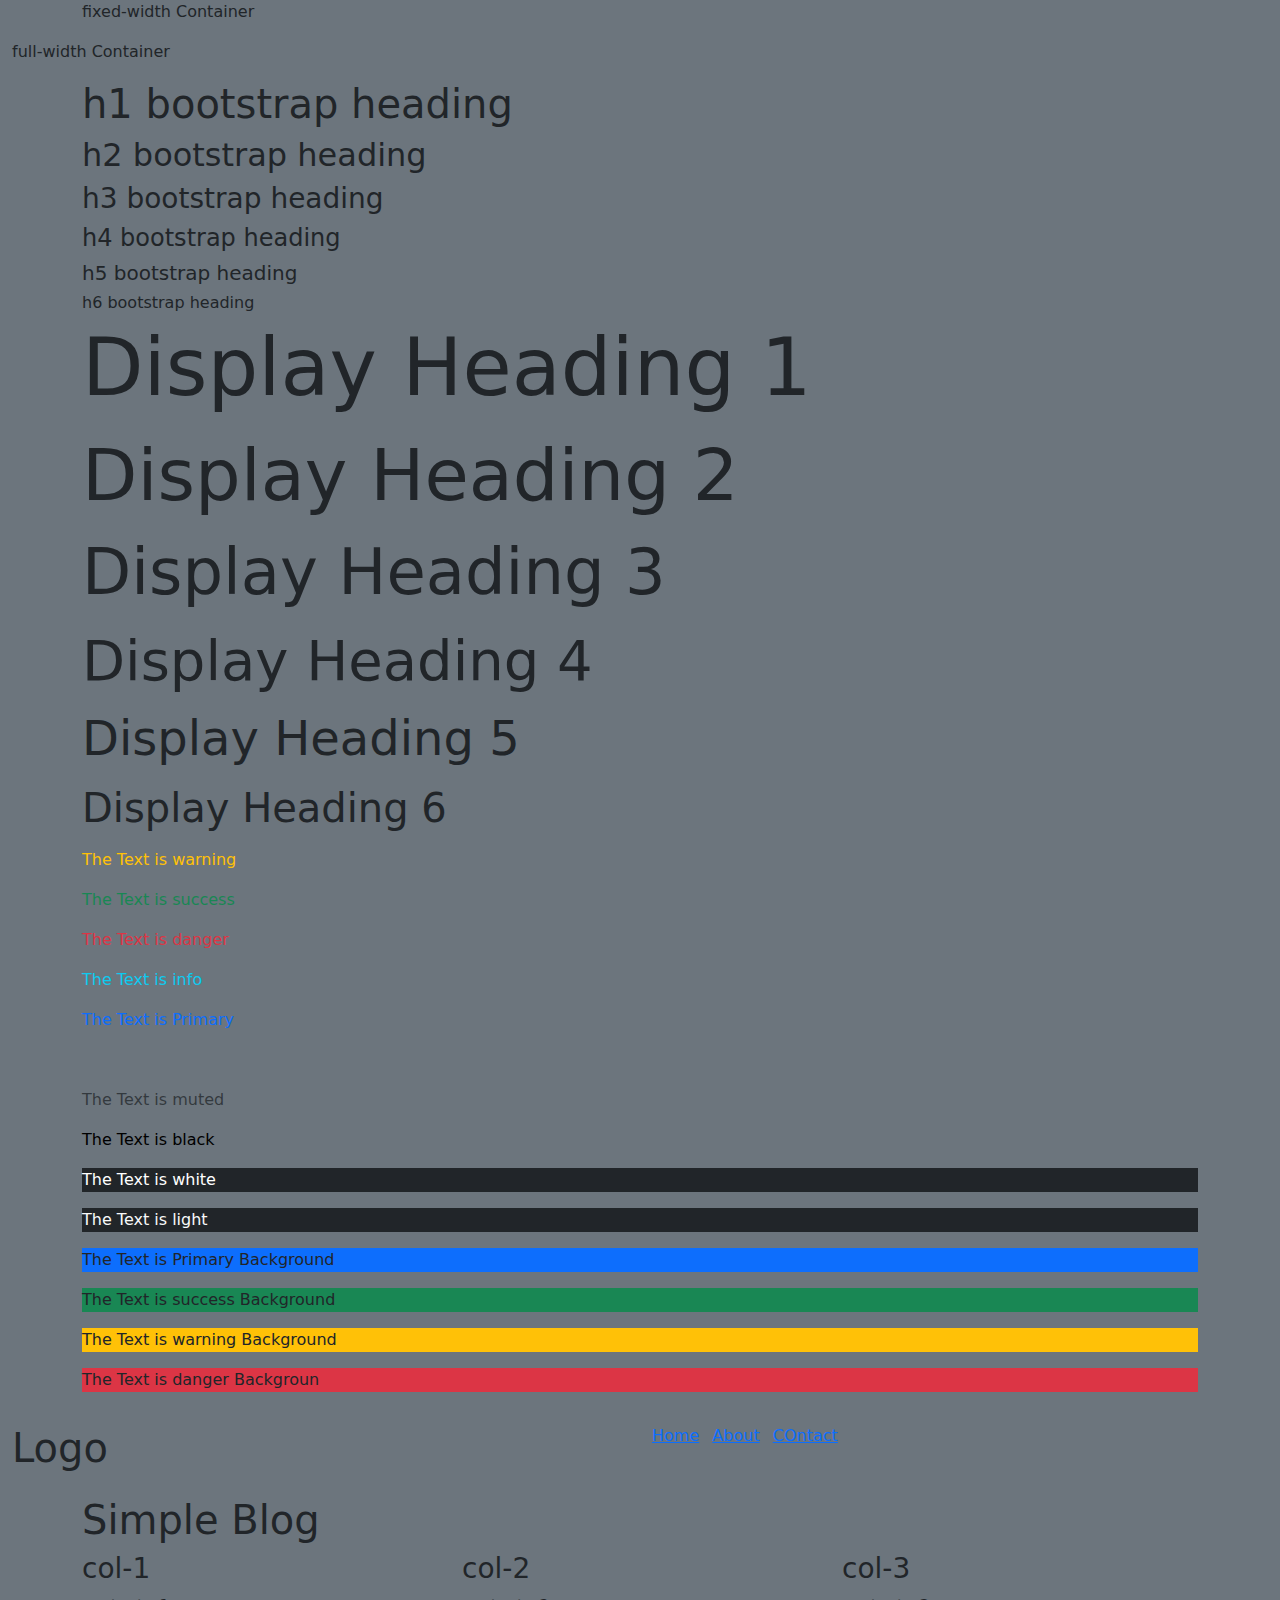
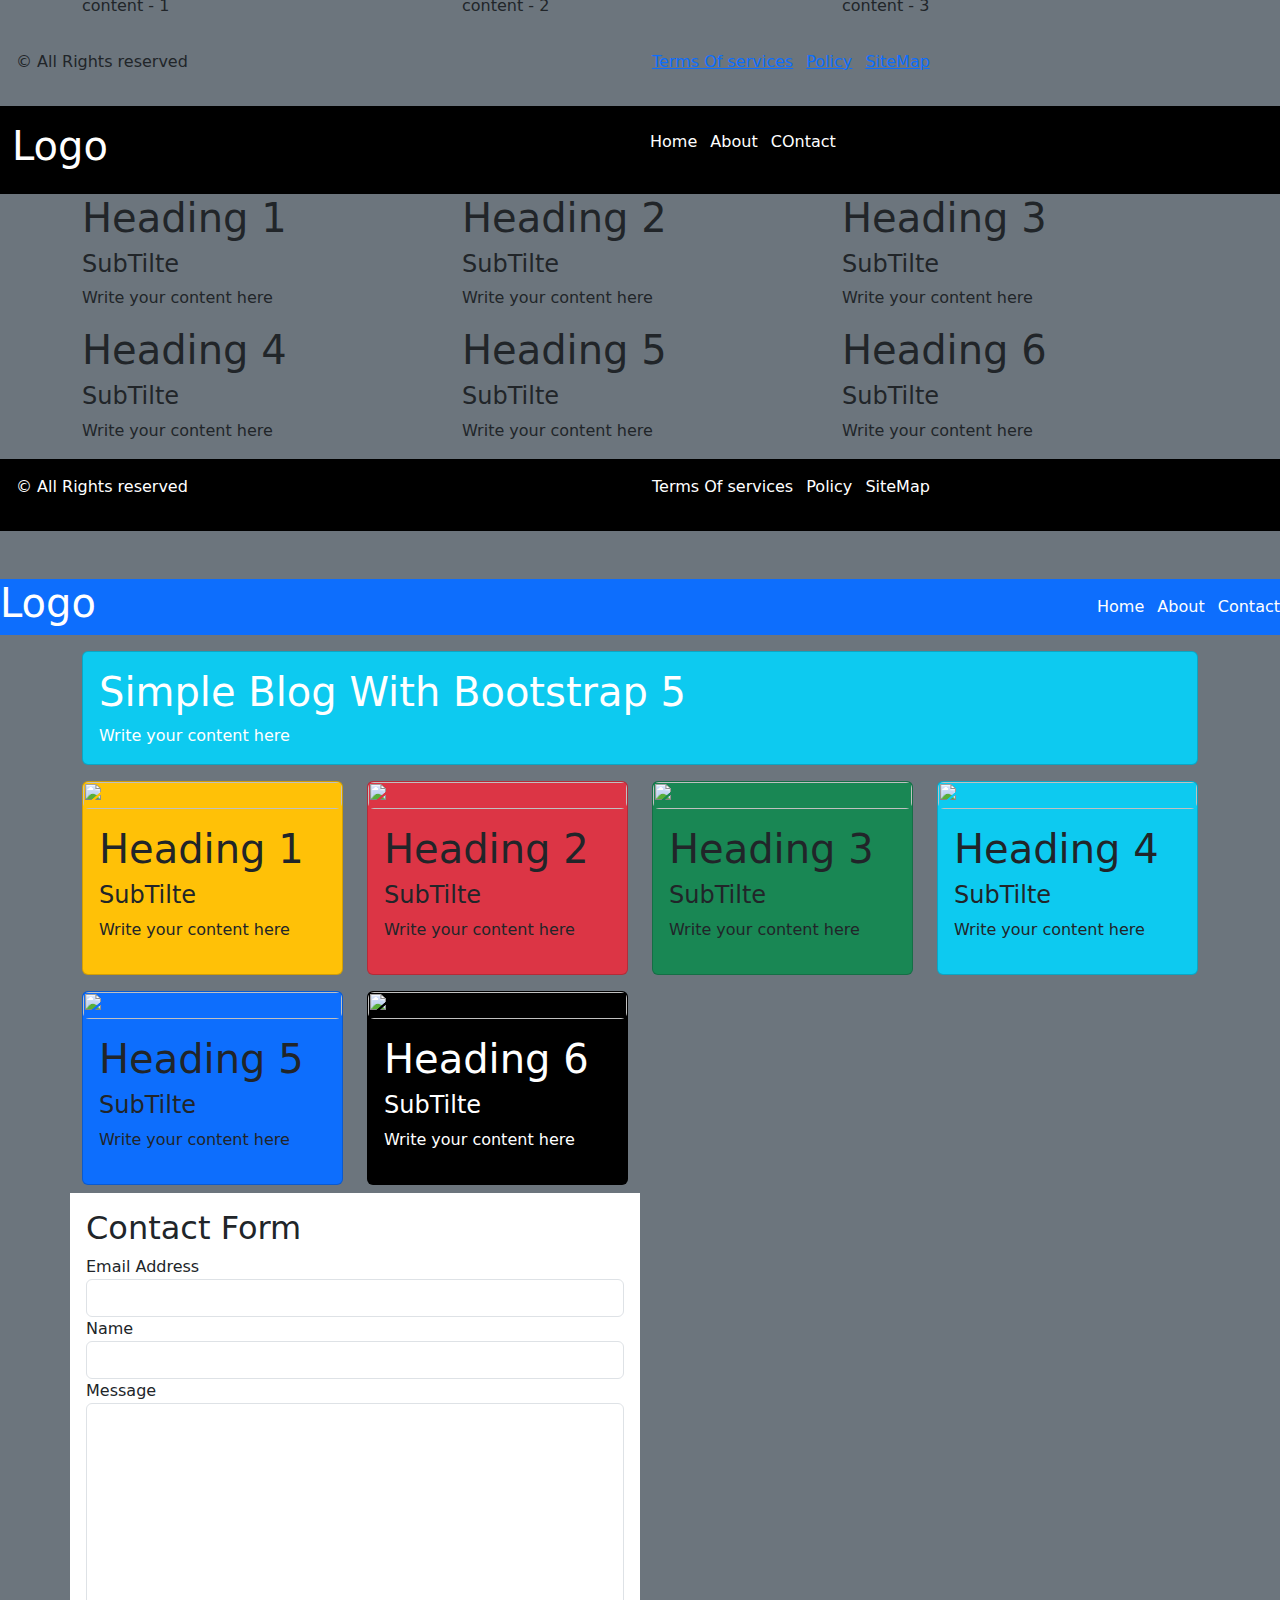
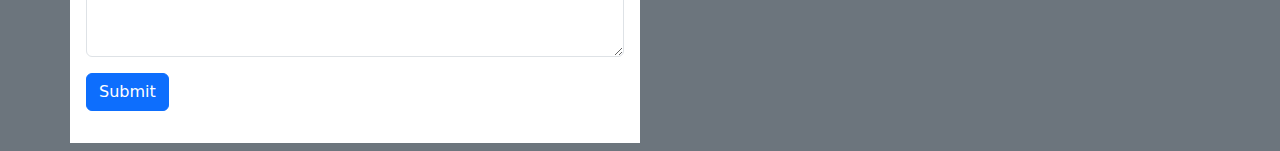
==== Basics/index.html @ 020c7c80 "initial commit" ====
<!DOCTYPE html>
<html lang="en">
  <head>
    <meta charset="UTF-8" />
    <meta name="viewport" content="width=device-width, initial-scale=1.0" />
    <title>BootStrap</title>
    <link
      href="https://cdn.jsdelivr.net/npm/bootstrap@5.3.3/dist/css/bootstrap.min.css"
      rel="stylesheet"
      integrity="sha384-QWTKZyjpPEjISv5WaRU9OFeRpok6YctnYmDr5pNlyT2bRjXh0JMhjY6hW+ALEwIH"
      crossorigin="anonymous"
    />
  </head>
  <body class="bg-secondary">
    <!-- ------------------------------------------------------------------------- -->
    <!-- CONTAINER -->
    <div class="container">
      <p>fixed-width Container</p>
    </div>
    <div class="container-fluid">
      <p>full-width Container</p>
    </div>

    <!-- ------------------------------------------------------------------------- -->
    <!-- TYPOGRAPHY -->
    <div class="container">
      <!-- Heading -->
      <p class="h1">h1 bootstrap heading</p>
      <p class="h2">h2 bootstrap heading</p>
      <p class="h3">h3 bootstrap heading</p>
      <p class="h4">h4 bootstrap heading</p>
      <p class="h5">h5 bootstrap heading</p>
      <p class="h6">h6 bootstrap heading</p>
      <!-- Display - same as <h> tags -->
      <!-- Reduce the font-weight -->
      <p class="display-1">Display Heading 1</p>
      <p class="display-2">Display Heading 2</p>
      <p class="display-3">Display Heading 3</p>
      <p class="display-4">Display Heading 4</p>
      <p class="display-5">Display Heading 5</p>
      <p class="display-6">Display Heading 6</p>
    </div>

    <!-- ------------------------------------------------------------------------- -->
    <!-- TEXT-COLORS -->
    <div class="container">
      <p class="text-warning">The Text is warning</p>
      <p class="text-success">The Text is success</p>
      <p class="text-danger">The Text is danger</p>
      <p class="text-info">The Text is info</p>
      <p class="text-primary">The Text is Primary</p>
      <p class="text-secondary">The Text is secondary</p>
      <p class="text-muted">The Text is muted</p>
      <p class="text-black">The Text is black</p>
      <p class="text-white bg-dark">The Text is white</p>
      <p class="text-light bg-dark">The Text is light</p>
    </div>

    <!-- ------------------------------------------------------------------------- -->
    <!-- BACKGROUND-COLOR -->
    <div class="container">
      <p class="bg-primary">The Text is Primary Background</p>
      <p class="bg-success">The Text is success Background</p>
      <p class="bg-warning">The Text is warning Background</p>
      <p class="bg-danger">The Text is danger Backgroun</p>
    </div>

    <!-- ------------------------------------------------------------------------- -->
    <!-- PADDING -->
    <!-- p-0 to p-5 [Four sides] -->
    <!-- px-0 to px-5 [x - axis Left & Right] -->
    <!-- py-0 to py-5 [y - axis Top & Bottom] -->

    <!-- p-1  - 4px -->
    <!-- p-2  - 8px -->
    <!-- p-3  - 16px -->
    <!-- p-4  - 24px -->
    <!-- p-5  - 48px -->

    <!-- To Access the particular Side -->
    <!-- ps-0 to ps-5 [left - start] -->
    <!-- pe-0 to pe-5 [right - end] -->
    <!-- pt-0 to pt-5 [top] -->
    <!-- pb-0 to pb-5 [bottom] -->
    <header class="p-3">
      <div class="row">
        <div class="col ps-2">
          <h1>Logo</h1>
        </div>
        <div class="col pe-2">
          <nav>
            <ul class="list-inline">
              <li class="list-inline-item"><a href="#">Home</a></li>
              <li class="list-inline-item"><a href="#">About</a></li>
              <li class="list-inline-item"><a href="#">COntact</a></li>
            </ul>
          </nav>
        </div>
      </div>
    </header>

    <!-- ------------------------------------------------------------------------- -->
    <!-- ROWS & COLUMNS -->
    <!-- Each row contains 12 columns -->
    <div class="container">
      <h1>Simple Blog</h1>
      <div class="row">
        <div class="col">
          <h3>col-1</h3>
          <p>content - 1</p>
        </div>
        <div class="col">
          <h3>col-2</h3>
          <p>content - 2</p>
        </div>
        <div class="col">
          <h3>col-3</h3>
          <p>content - 3</p>
        </div>
      </div>
    </div>

    <!-- ------------------------------------------------------------------------- -->
    <!-- MARGIN -->
    <!-- m-0 to m-5 [Four sides] -->
    <!-- mx-0 to mx-5 [x - axis Left & Right] -->
    <!-- my-0 to my-5 [y - axis Top & Bottom] -->

    <!-- m-1  - 4px -->
    <!-- m-2  - 8px -->
    <!-- m-3  - 16px -->
    <!-- m-4  - 24px -->
    <!-- m-5  - 48px -->

    <!-- To Access the particular Side -->
    <!-- ms-0 to ms-5 [left - start] -->
    <!-- me-0 to me-5 [right - end] -->
    <!-- mt-0 to mt-5 [top] -->
    <!-- mb-0 to mb-5 [bottom] -->
    <footer class="m-3">
      <div class="row">
        <div class="col">© All Rights reserved</div>
        <div class="col">
          <nav>
            <ul class="list-inline">
              <li class="list-inline-item"><a href="">Terms Of services</a></li>
              <li class="list-inline-item"><a href="">Policy</a></li>
              <li class="list-inline-item"><a href="">SiteMap</a></li>
            </ul>
          </nav>
        </div>
      </div>
    </footer>

    <!-- ------------------------------------------------------------------------- -->
    <!-- ADDING COLORS -->
    <!-- FIXED [HEADER] POSITION ON TOP -->
    <!-- class="fixed-top" -->
    <!-- class="sticky-top" - will be better -->
    <header class="p-3 bg-black text-white sticky-top">
      <div class="row">
        <div class="col ps-2">
          <h1>Logo</h1>
        </div>
        <div class="col mt-2">
          <nav>
            <ul class="list-inline">
              <li class="list-inline-item">
                <a class="text-white text-decoration-none" href="#">Home</a>
              </li>
              <li class="list-inline-item">
                <a class="text-white text-decoration-none" href="#">About</a>
              </li>
              <li class="list-inline-item">
                <a class="text-white text-decoration-none" href="#">COntact</a>
              </li>
            </ul>
          </nav>
        </div>
      </div>
    </header>

    <!-- ------------------------------------------------------------------------- -->
    <!-- RESPONSIVE CLASSES -->
    <!-- md - Medium Device. eg. Tablets, desktop -->
    <!-- sm - small Device. eg. Mobile Landscape -->
    <!-- lg - large Device. -->
    <!-- class="col-12 col-sm-6 col-md-4 col-lg-3 pt-3" -->
    <div class="container">
      <div class="row">
        <!-- Mobile screen, Mobile-LandScape, tablets & Desktop -->
        <div class="col-12 col-sm-6 col-md-4">
          <h1>Heading 1</h1>
          <h4>SubTilte</h4>
          <p>Write your content here</p>
        </div>
        <div class="col-12 col-sm-6 col-md-4">
          <h1>Heading 2</h1>
          <h4>SubTilte</h4>
          <p>Write your content here</p>
        </div>
        <div class="col-12 col-sm-6 col-md-4">
          <h1>Heading 3</h1>
          <h4>SubTilte</h4>
          <p>Write your content here</p>
        </div>
        <div class="col-12 col-sm-6 col-md-4">
          <h1>Heading 4</h1>
          <h4>SubTilte</h4>
          <p>Write your content here</p>
        </div>
        <div class="col-12 col-sm-6 col-md-4">
          <h1>Heading 5</h1>
          <h4>SubTilte</h4>
          <p>Write your content here</p>
        </div>
        <div class="col-12 col-sm-6 col-md-4">
          <h1>Heading 6</h1>
          <h4>SubTilte</h4>
          <p>Write your content here</p>
        </div>
      </div>
    </div>

    <!-- ------------------------------------------------------------------------- -->
    <!-- ADDING COLORS -->
    <footer class="mb-5 p-3 bg-black text-white">
      <div class="row">
        <div class="col">© All Rights reserved</div>
        <div class="col">
          <nav>
            <ul class="list-inline">
              <li class="list-inline-item">
                <a class="text-white text-decoration-none" href=""
                  >Terms Of services</a
                >
              </li>
              <li class="list-inline-item">
                <a class="text-white text-decoration-none" href="">Policy</a>
              </li>
              <li class="list-inline-item">
                <a class="text-white text-decoration-none" href="">SiteMap</a>
              </li>
            </ul>
          </nav>
        </div>
      </div>
    </footer>

    <!-- ------------------------------------------------------------------------- -->
    <!-- FLEX -->
    <!-- d-flex - [Gives the flex box features] -->
    <!-- justify-content - [start, center, end] -->
    <!-- justify-content-md- [start, center, end] for responsiveness -->
    <header class="p-0 bg-primary text-white">
      <div class="row">
        <div class="col-12 col-md-6">
          <h1>Logo</h1>
        </div>
        <div
          class="col mt-3 mt d-flex justify-content-start justify-content-md-end"
        >
          <nav>
            <ul class="list-inline">
              <li class="list-inline-item">
                <a class="text-white text-decoration-none" href="#">Home</a>
              </li>
              <li class="list-inline-item">
                <a class="text-white text-decoration-none" href="#">About</a>
              </li>
              <li class="list-inline-item">
                <a class="text-white text-decoration-none" href="#">Contact</a>
              </li>
            </ul>
          </nav>
        </div>
      </div>
    </header>

    <!-- ------------------------------------------------------------------------- -->
    <!-- IMAGE HANDLING & CARD -->
    <!-- to make image responsive - class="img-fluid" -->
    <!-- to make image rounded - class="rounded" -->
    <!-- to make the height of the image - class="h-100" -->
    <!-- make the content within the card(container) - class="card" -->
    <!-- make the space around the content - class="card-body" -->
    <!-- for card heading - class="card-title" -->
    <!-- for card text - class="card-text" -->
    <div class="container">
      <div class="card mt-3 text-white bg-info">
        <div class="card-body">
          <h1 class="card-title">Simple Blog With Bootstrap 5</h1>
          <p class="card-text">Write your content here</p>
        </div>
      </div>
    </div>
    <div class="container">
      <div class="row">
        <div class="col-12 col-sm-6 col-md-4 col-lg-3 pt-3">
          <div class="card bg-warning">
            <div class="row">
              <div class="col-6 col-sm-12">
                <img
                  class="img-fluid rounded h-100 w-100"
                  src="https://picsum.photos/300/200"
                  alt=""
                />
              </div>
              <div class="col-6 col-sm-12">
                <div class="card-body">
                  <h1>Heading 1</h1>
                  <h4>SubTilte</h4>
                  <p>Write your content here</p>
                </div>
              </div>
            </div>
          </div>
        </div>
        <div class="col-12 col-sm-6 col-md-4 col-lg-3 pt-3">
          <div class="card bg-danger">
            <div class="row">
              <div class="col-6 col-sm-12">
                <img
                  class="img-fluid rounded h-100 w-100"
                  src="https://picsum.photos/300/200"
                  alt=""
                />
              </div>
              <div class="col-6 col-sm-12">
                <div class="card-body">
                  <h1>Heading 2</h1>
                  <h4>SubTilte</h4>
                  <p>Write your content here</p>
                </div>
              </div>
            </div>
          </div>
        </div>
        <div class="col-12 col-sm-6 col-md-4 col-lg-3 pt-3">
          <div class="card bg-success">
            <div class="row">
              <div class="col-6 col-sm-12">
                <img
                  class="img-fluid rounded h-100 w-100"
                  src="https://picsum.photos/300/200"
                  alt=""
                />
              </div>
              <div class="col-6 col-sm-12">
                <div class="card-body">
                  <h1>Heading 3</h1>
                  <h4>SubTilte</h4>
                  <p>Write your content here</p>
                </div>
              </div>
            </div>
          </div>
        </div>
        <div class="col-12 col-sm-6 col-md-4 col-lg-3 pt-3">
          <div class="card bg-info">
            <div class="row">
              <div class="col-6 col-sm-12">
                <img
                  class="img-fluid rounded h-100 w-100"
                  src="https://picsum.photos/300/200"
                  alt=""
                />
              </div>
              <div class="col-6 col-sm-12">
                <div class="card-body">
                  <h1>Heading 4</h1>
                  <h4>SubTilte</h4>
                  <p>Write your content here</p>
                </div>
              </div>
            </div>
          </div>
        </div>
        <div class="col-12 col-sm-6 col-md-4 col-lg-3 pt-3">
          <div class="card bg-primary">
            <div class="row">
              <div class="col-6 col-sm-12">
                <img
                  class="img-fluid rounded h-100 w-100"
                  src="https://picsum.photos/300/200"
                  alt=""
                />
              </div>
              <div class="col-6 col-sm-12">
                <div class="card-body">
                  <h1>Heading 5</h1>
                  <h4>SubTilte</h4>
                  <p>Write your content here</p>
                </div>
              </div>
            </div>
          </div>
        </div>
        <div class="col-12 col-sm-6 col-md-4 col-lg-3 pt-3">
          <div class="card bg-black text-white">
            <div class="row">
              <div class="col-6 col-sm-12">
                <img
                  class="img-fluid rounded h-100 w-100"
                  src="https://picsum.photos/300/200"
                  alt=""
                />
              </div>
              <div class="col-6 col-sm-12">
                <div class="card-body">
                  <h1>Heading 6</h1>
                  <h4>SubTilte</h4>
                  <p>Write your content here</p>
                </div>
              </div>
            </div>
          </div>
        </div>
      </div>
    </div>

    <!-- ------------------------------------------------------------------------- -->
    <!-- FORMS -->
    <!-- To Group the combo of (label & input) - class="form-group" -->
    <!-- To make the input of standard style & with in the container - class="form-control" -->
    <!-- for button-features and button-color - class="btn btn-primary" -->

    <div class="container">
      <div class="row my-2">
        <div class="col-12 col-lg-6 bg-white p-3">
          <h2>Contact Form</h2>
          <form action="">
            <div class="form-group">
              <label for="">Email Address</label>
              <input class="form-control" type="email" name="" id="" />
            </div>
            <div class="form-group">
              <label for="">Name</label>
              <input class="form-control" type="text" name="" id="" />
            </div>
            <div class="from-group">
              <label for="">Message</label>
              <textarea
                class="form-control"
                name=""
                id=""
                cols="30"
                rows="10"
              ></textarea>
            </div>
            <button class="btn btn-primary my-3">Submit</button>
          </form>
        </div>
      </div>
    </div>

    <script
      src="https://cdn.jsdelivr.net/npm/bootstrap@5.3.3/dist/js/bootstrap.bundle.min.js"
      integrity="sha384-YvpcrYf0tY3lHB60NNkmXc5s9fDVZLESaAA55NDzOxhy9GkcIdslK1eN7N6jIeHz"
      crossorigin="anonymous"
    ></script>
  </body>
</html>
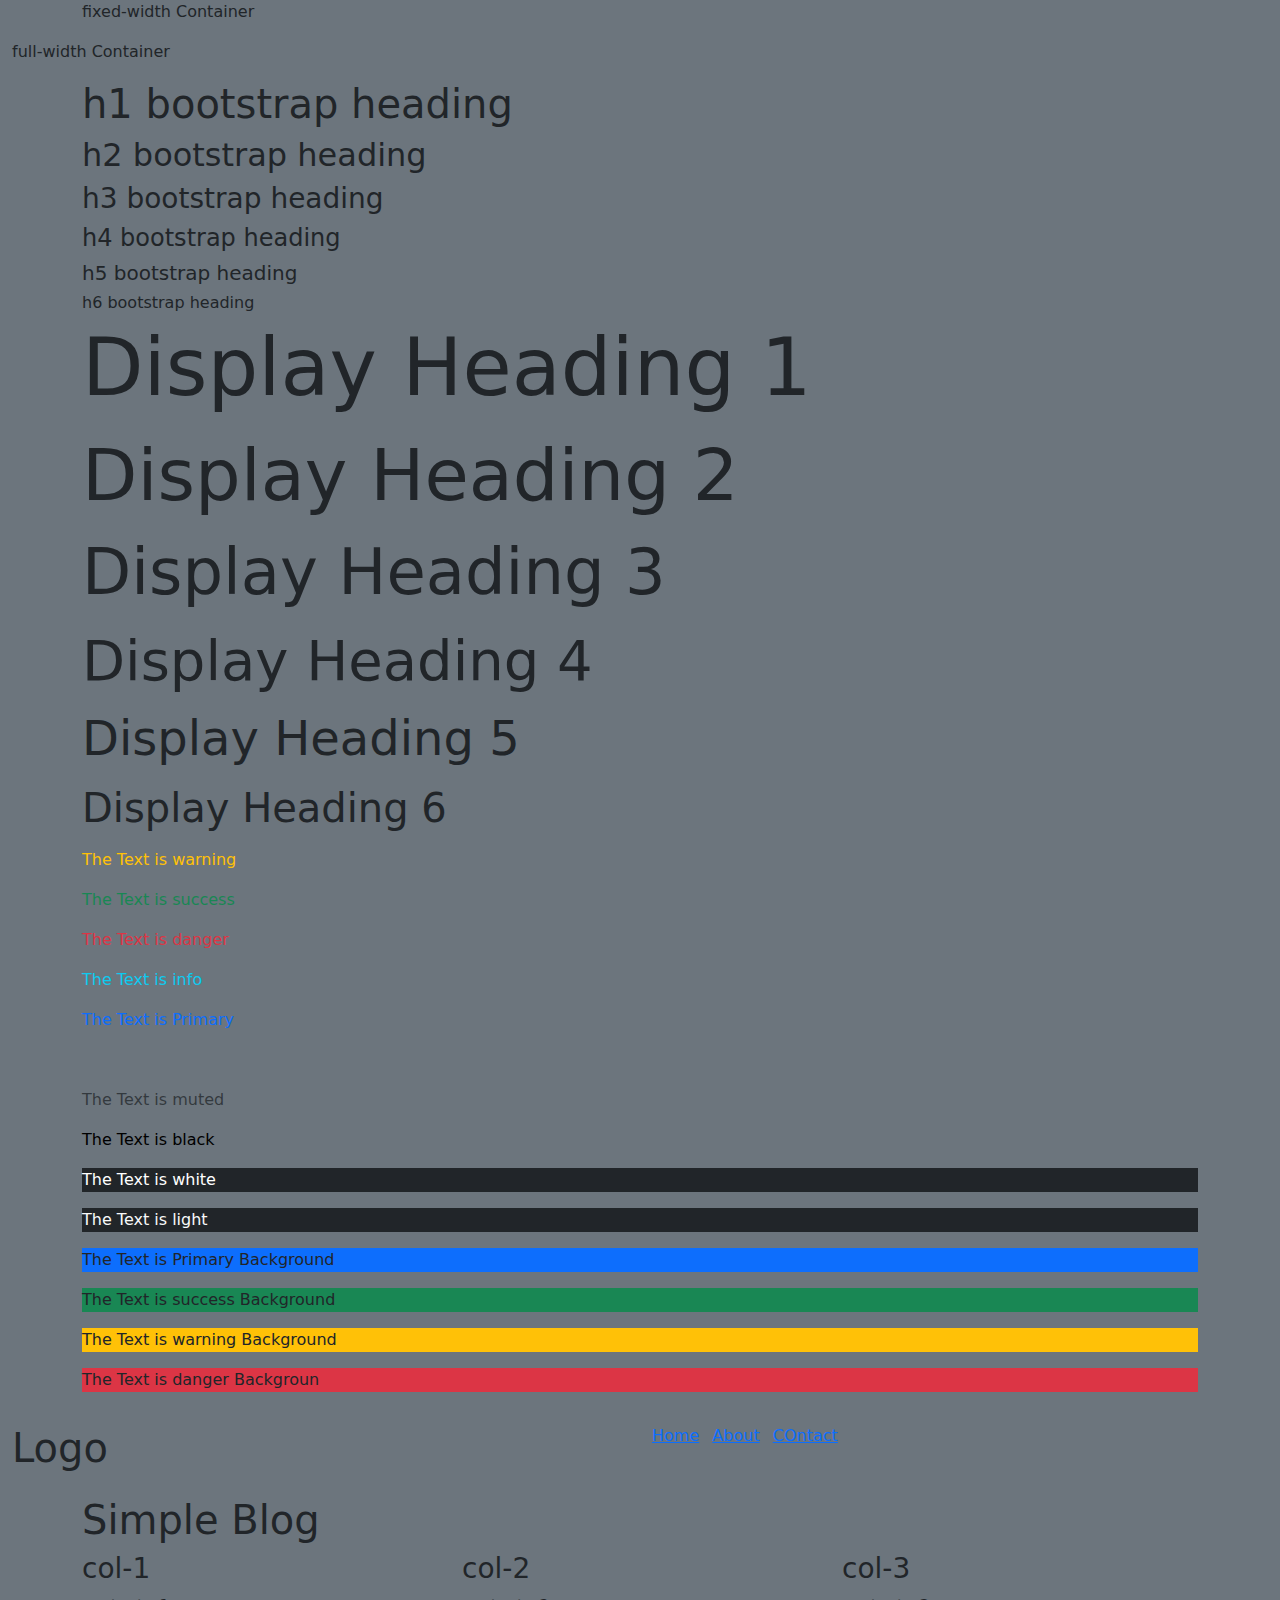
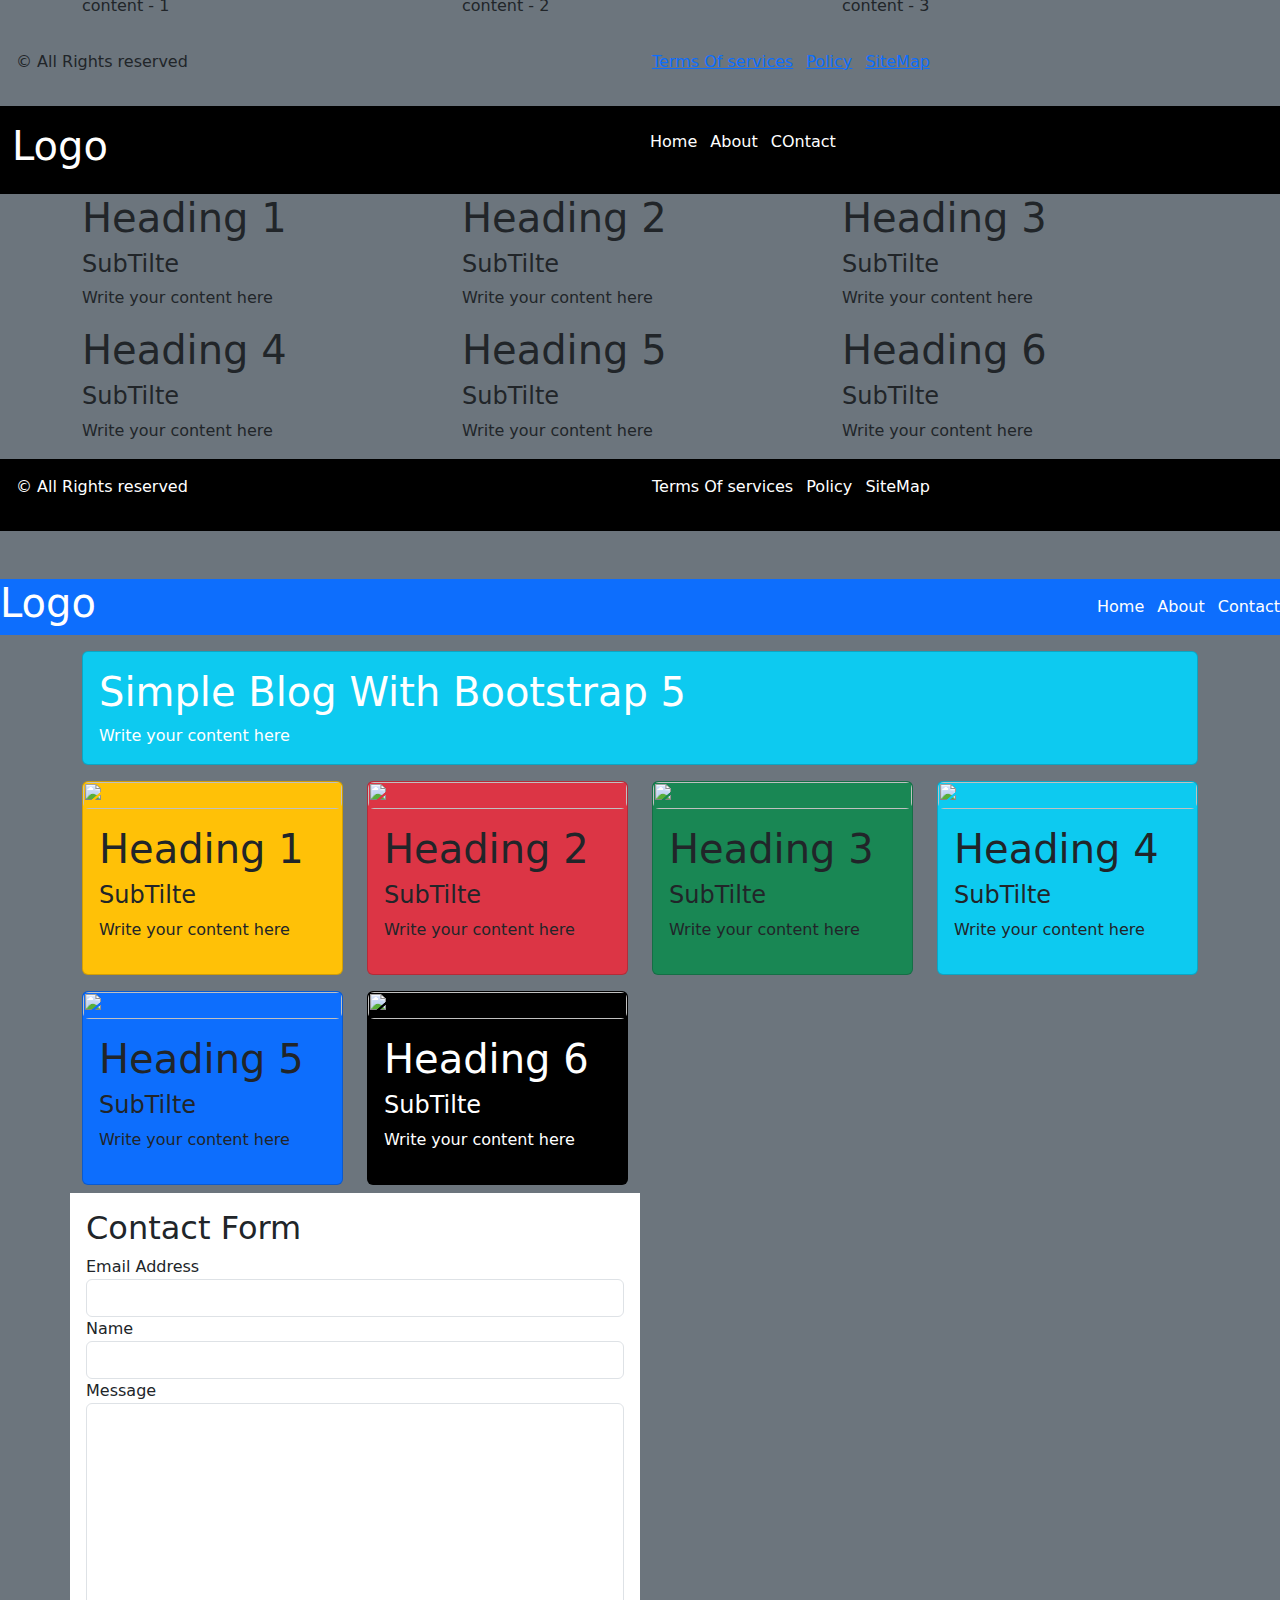
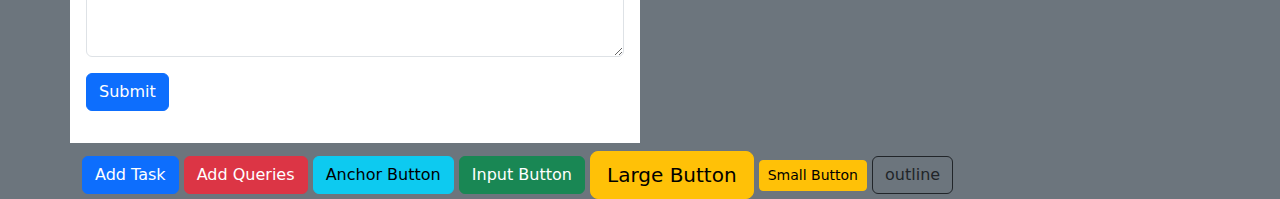
==== commit b090a66e: "add : button Templates" ====
--- a/Basics/index.html
+++ b/Basics/index.html
@@ -454,6 +454,24 @@
       </div>
     </div>
 
+    <!-- ------------------------------------------------------------------------- -->
+    <!-- Button -->
+    <div class="container">
+      <!-- <button> elements -->
+      <button class="btn btn-primary">Add Task</button>
+      <button class="btn btn-danger">Add Queries</button>
+      <!-- <a> elements -->
+      <a href="#" class="btn btn-info">Anchor Button</a>
+      <!-- <input> elements -->
+      <input type="button" class="btn btn-success" value="Input Button">
+      <!-- Large buttons -->
+      <button class="btn btn-lg btn-warning">Large Button</button>
+      <!-- Small buttons -->
+      <button class="btn btn-sm btn-warning">Small Button</button>
+      <!-- Outline button -->
+      <button class="btn btn-outline-dark">outline</button>
+    </div>
+
     <script
       src="https://cdn.jsdelivr.net/npm/bootstrap@5.3.3/dist/js/bootstrap.bundle.min.js"
       integrity="sha384-YvpcrYf0tY3lHB60NNkmXc5s9fDVZLESaAA55NDzOxhy9GkcIdslK1eN7N6jIeHz"
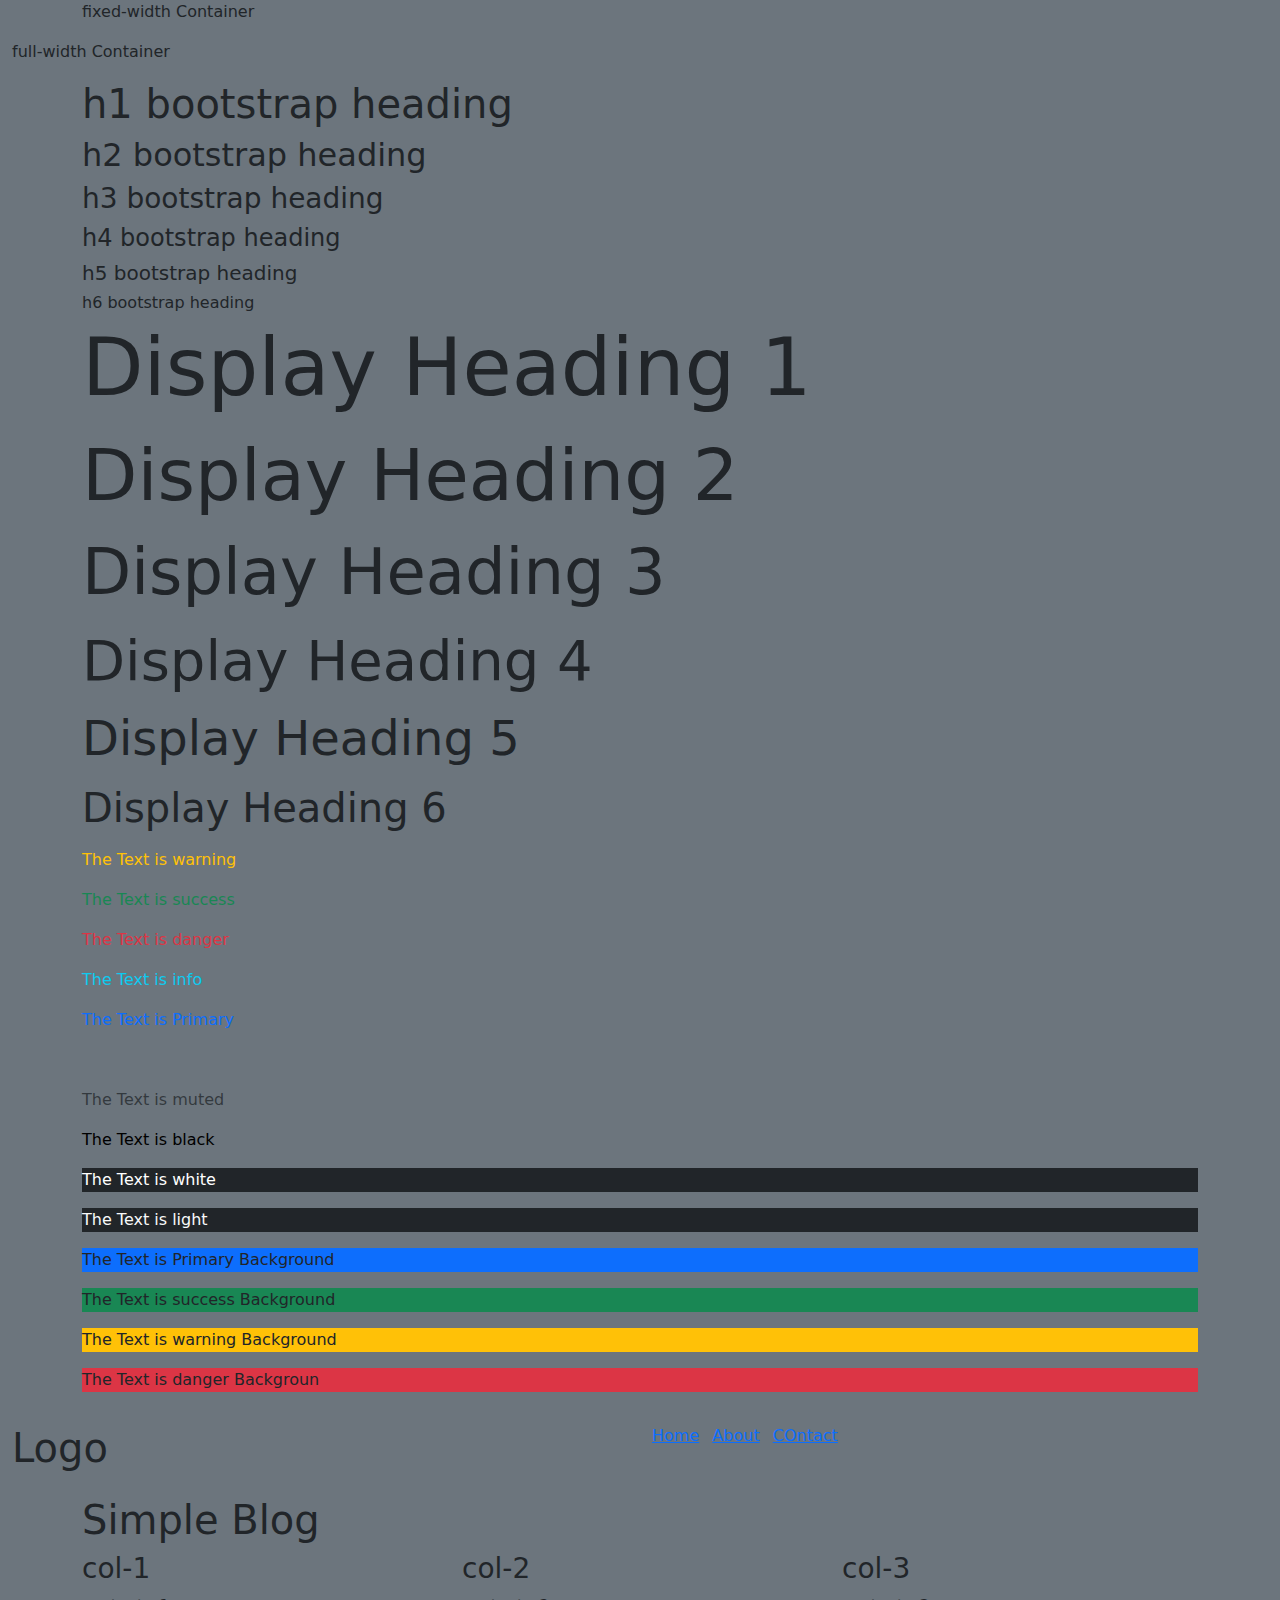
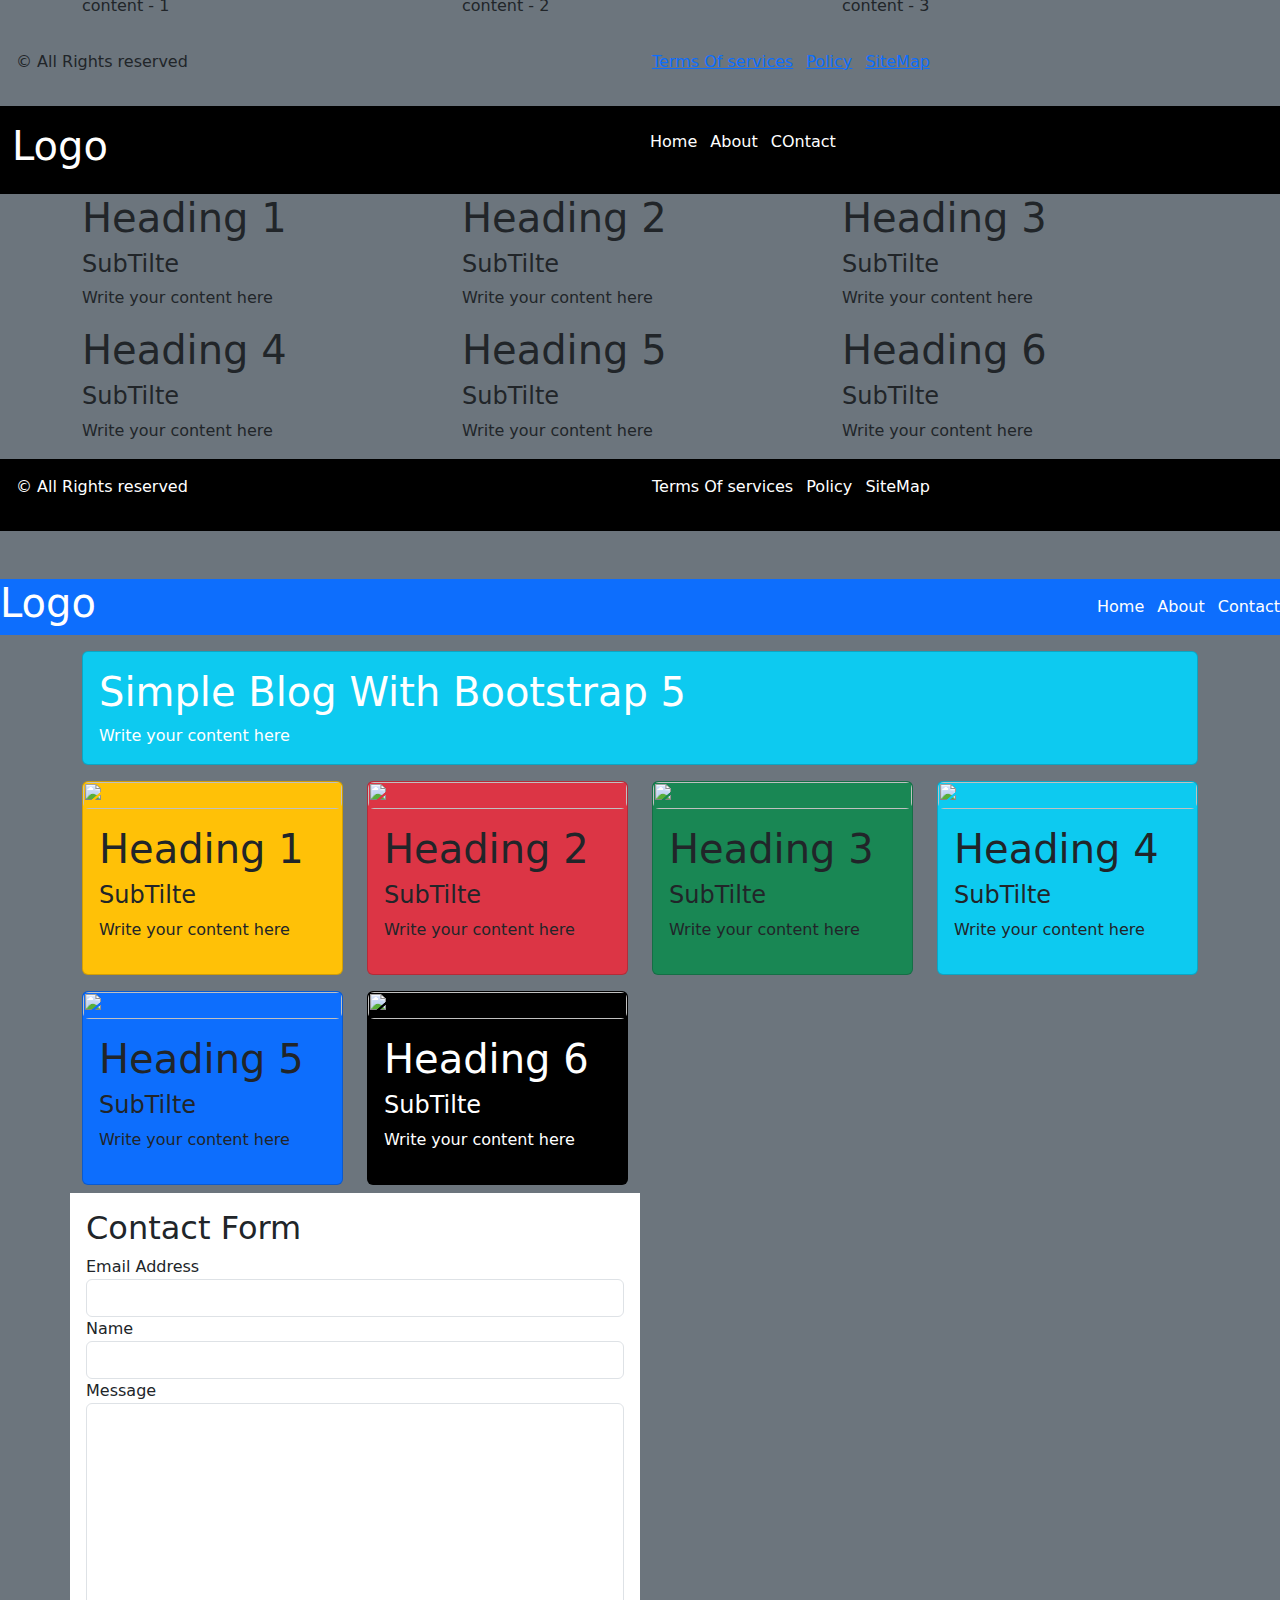
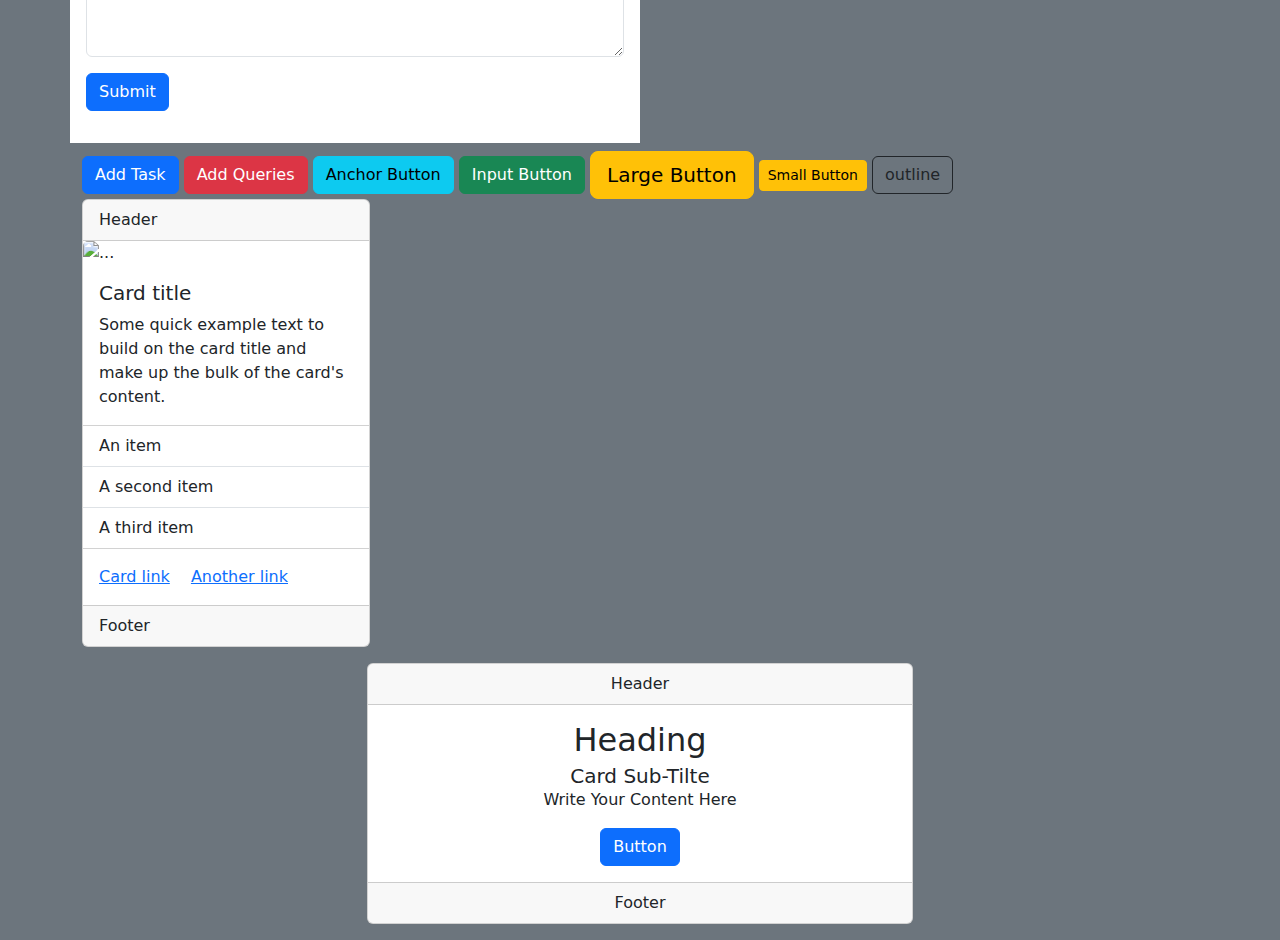
==== commit e47d4b57: "add : Card  Templates" ====
--- a/Basics/index.html
+++ b/Basics/index.html
@@ -455,7 +455,7 @@
     </div>
 
     <!-- ------------------------------------------------------------------------- -->
-    <!-- Button -->
+    <!-- BUTTONS -->
     <div class="container">
       <!-- <button> elements -->
       <button class="btn btn-primary">Add Task</button>
@@ -463,13 +463,62 @@
       <!-- <a> elements -->
       <a href="#" class="btn btn-info">Anchor Button</a>
       <!-- <input> elements -->
-      <input type="button" class="btn btn-success" value="Input Button">
+      <input type="button" class="btn btn-success" value="Input Button" />
       <!-- Large buttons -->
       <button class="btn btn-lg btn-warning">Large Button</button>
       <!-- Small buttons -->
       <button class="btn btn-sm btn-warning">Small Button</button>
       <!-- Outline button -->
       <button class="btn btn-outline-dark">outline</button>
+    </div>
+
+    <!-- ------------------------------------------------------------------------- -->
+    <!-- CARDS -->
+    <div class="container">
+      <div class="card" style="width: 18rem">
+        <div class="card-header">Header</div>
+        <img
+          src="https://picsum.photos/300/200"
+          class="card-img-top"
+          alt="..."
+        />
+        <div class="card-body">
+          <h5 class="card-title">Card title</h5>
+          <p class="card-text">
+            Some quick example text to build on the card title and make up the
+            bulk of the card's content.
+          </p>
+        </div>
+        <ul class="list-group list-group-flush">
+          <li class="list-group-item">An item</li>
+          <li class="list-group-item">A second item</li>
+          <li class="list-group-item">A third item</li>
+        </ul>
+        <div class="card-body">
+          <a href="#" class="card-link">Card link</a>
+          <a href="#" class="card-link">Another link</a>
+        </div>
+        <div class="card-footer">Footer</div>
+      </div>
+    </div>
+
+    <div class="container">
+      <div class="row my-3">
+        <div class="col-3"></div>
+        <div class="col-6">
+          <div class="card text-center">
+            <div class="card-header">Header</div>
+            <div class="card-body">
+              <h2 class="card-title">Heading</h2>
+              <h5 class="card-subtitle">Card Sub-Tilte</h5>
+              <p class="card-text">Write Your Content Here</p>
+              <a href="#" class="btn btn-primary" type="button">Button</a>
+            </div>
+            <div class="card-footer">Footer</div>
+          </div>
+        </div>
+        <div class="col-3"></div>
+      </div>  
     </div>
 
     <script
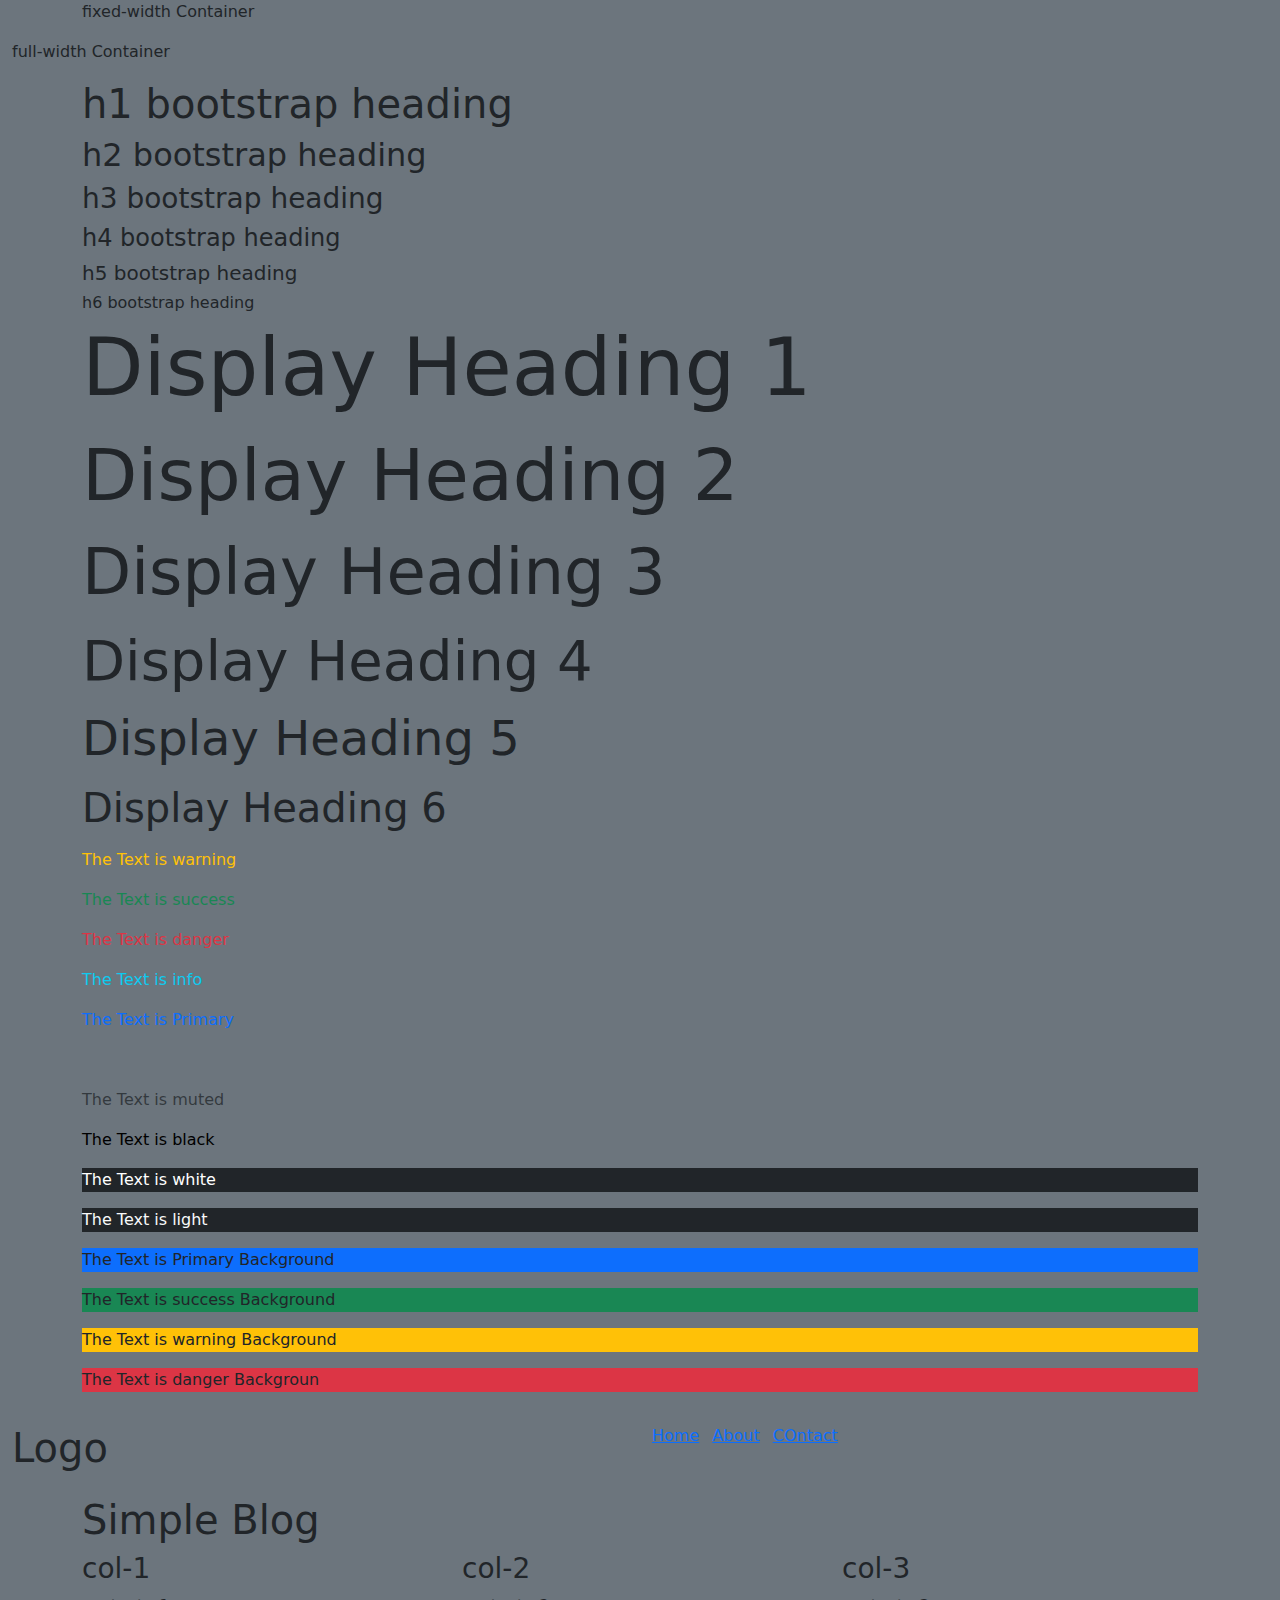
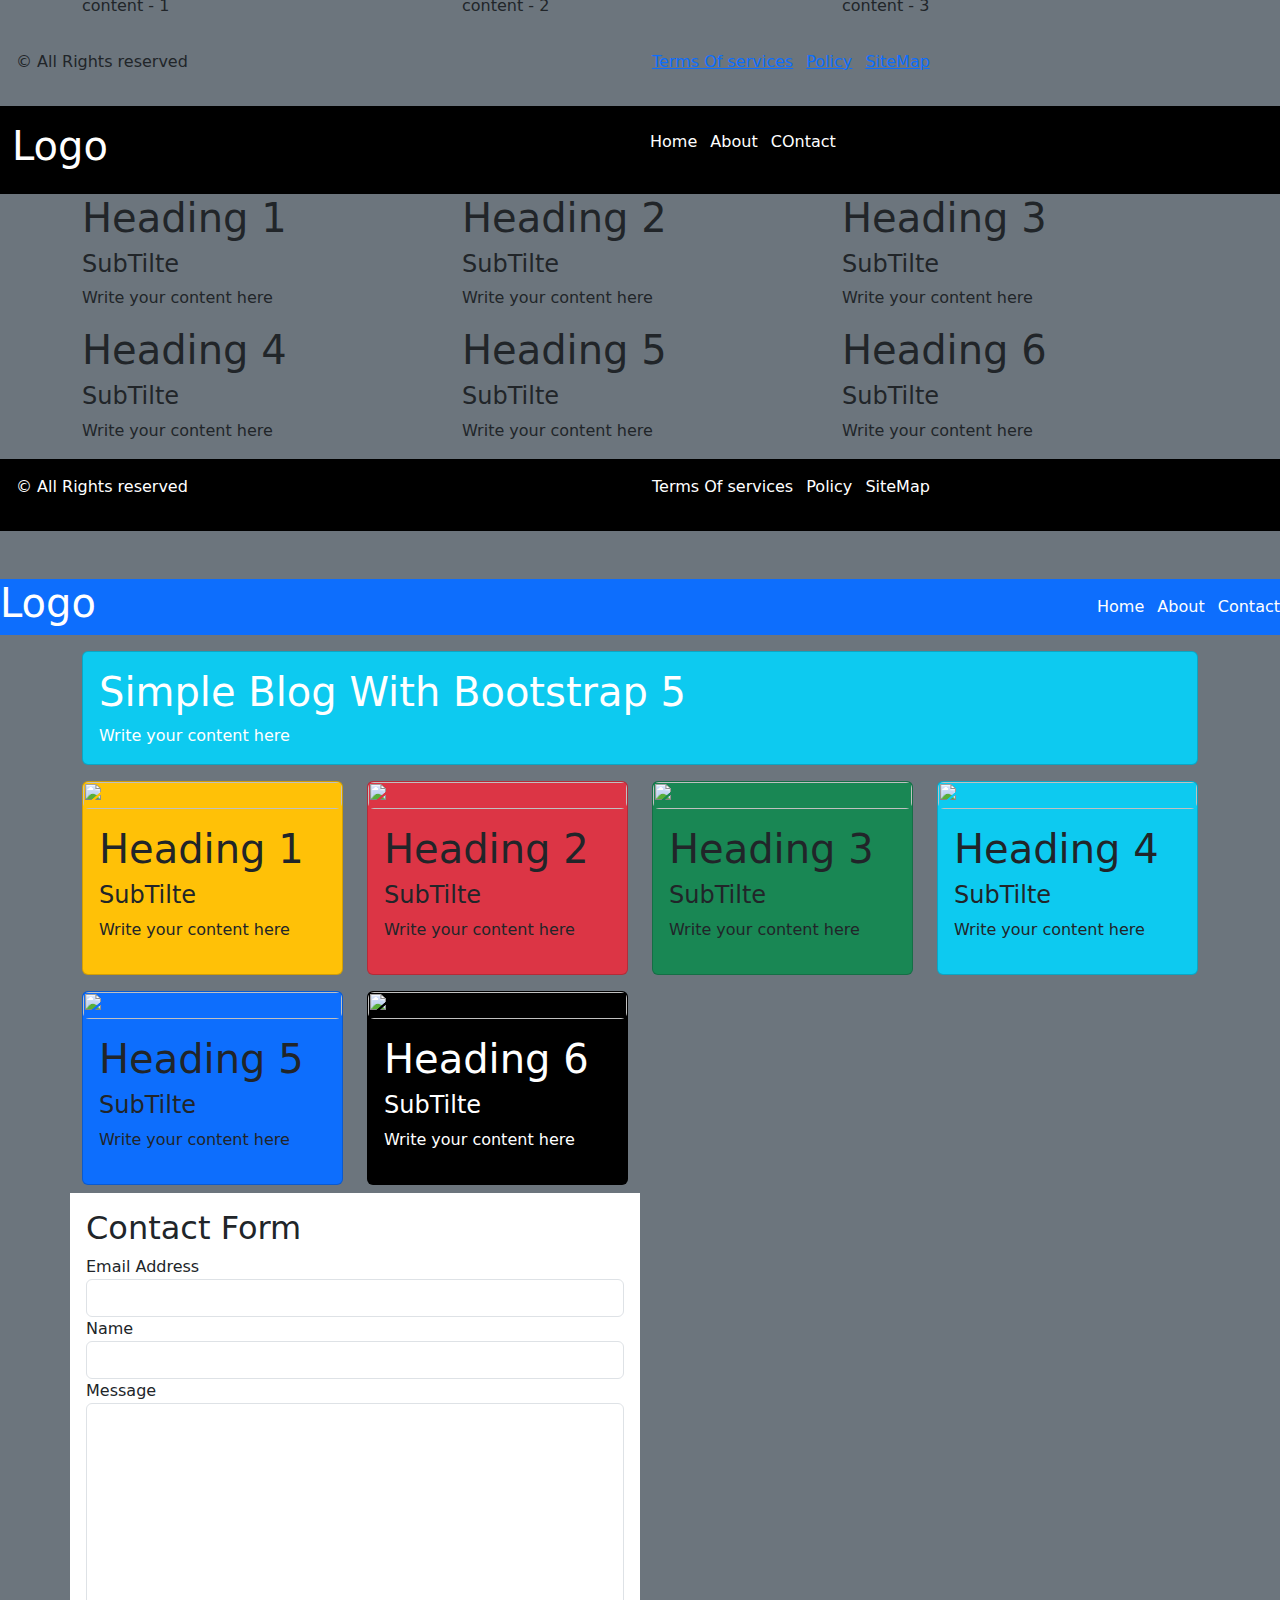
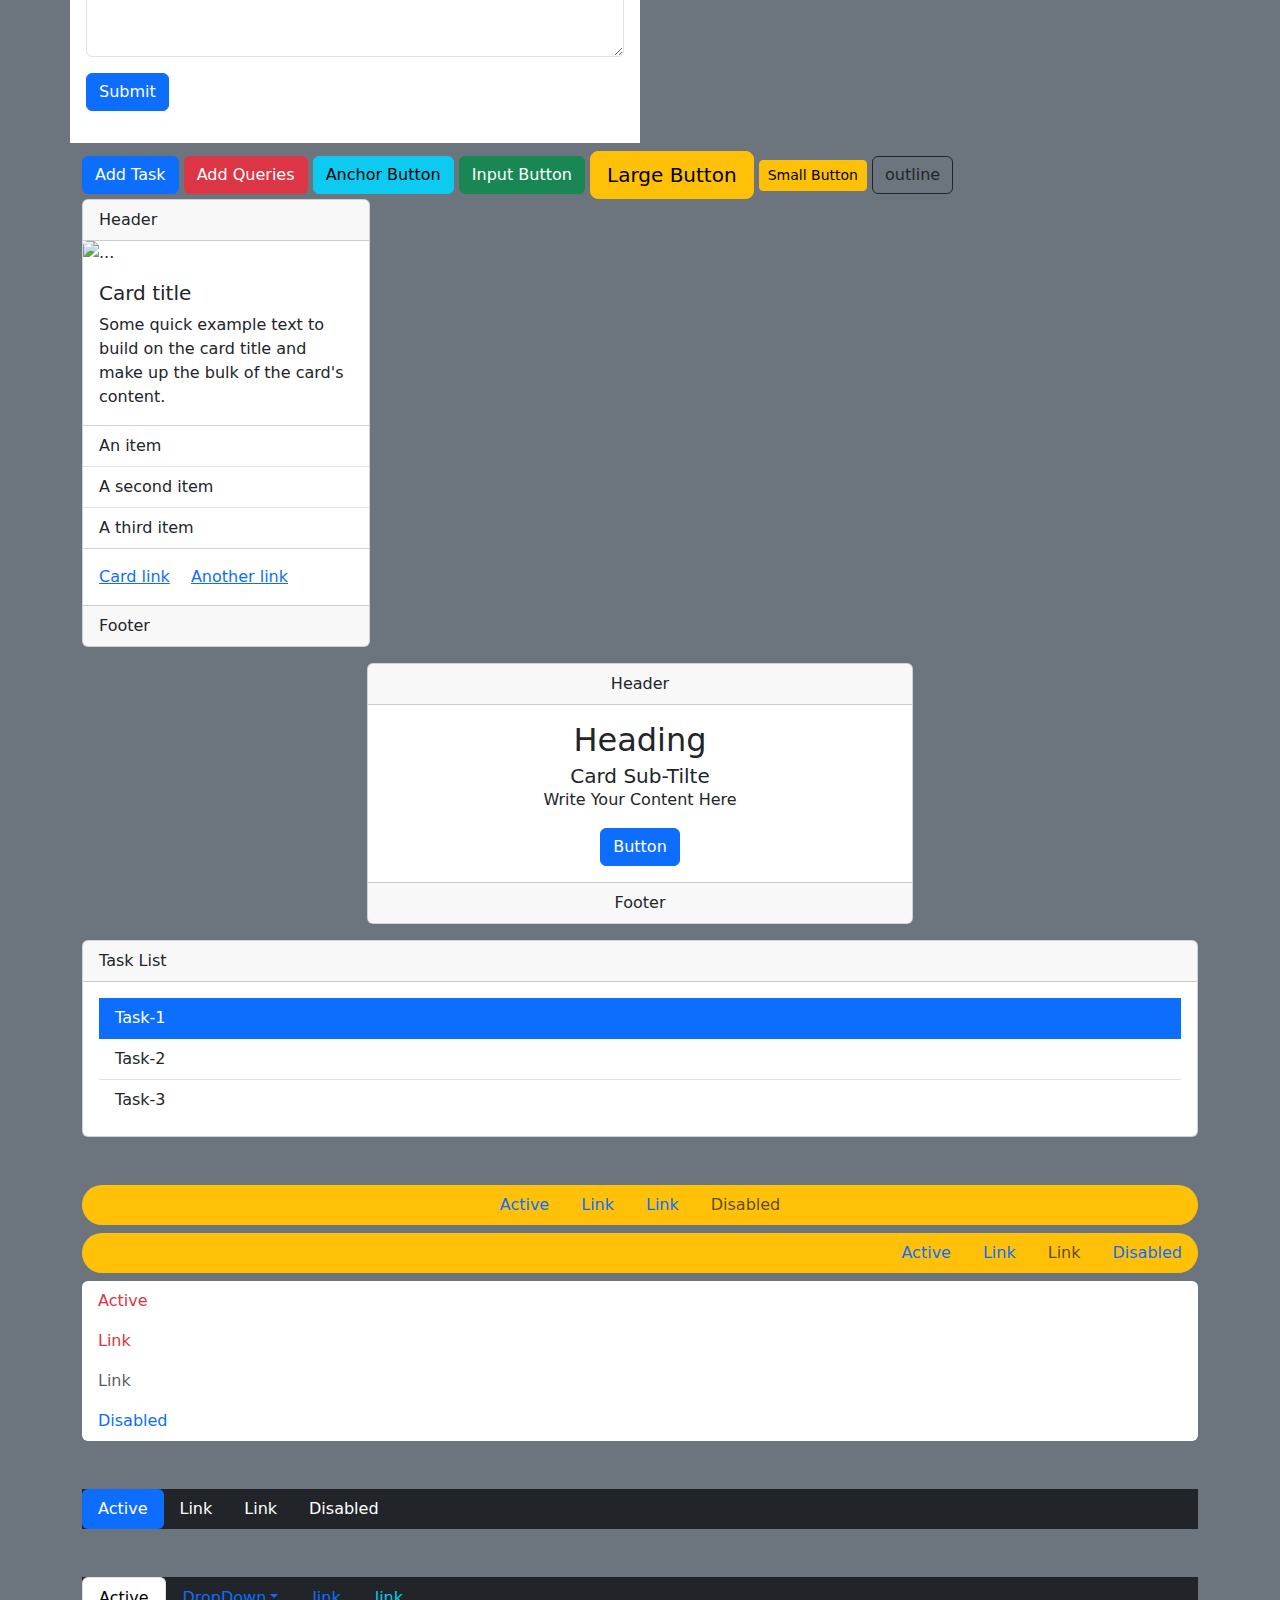
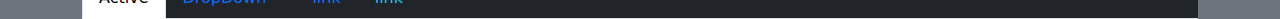
==== commit 4aa83b4a: "add : components" ====
--- a/Basics/index.html
+++ b/Basics/index.html
@@ -518,7 +518,97 @@
           </div>
         </div>
         <div class="col-3"></div>
-      </div>  
+      </div>
+    </div>
+
+    <!-- List Group -->
+    <!-- list-group-flush - will remove the border and make the corner rounded  -->
+    <div class="container">
+      <div class="card">
+        <div class="card-header">
+          Task List
+        </div>
+        <div class="card-body">
+          <ul class="list-group list-group-flush">
+            <li class="list-group-item active">Task-1</li>
+            <li class="list-group-item">Task-2</li>
+            <li class="list-group-item">Task-3</li>
+          </ul>
+        </div>
+      </div>
+    </div>
+
+    <!-- Nav & Tabs -->
+    <div class="container">
+
+      <ul class="nav bg-warning rounded-pill mt-5 justify-content-center">
+        <li class="nav-item">
+          <a href="#" class="nav-link active">Active</a>
+        </li>
+        <li class="nav-item">
+          <a href="#" class="nav-link">Link</a>
+        </li>
+        <li class="nav-item">
+          <a href="#" class="nav-link">Link</a>
+        </li>
+        <li class="nav-item">
+          <a href="#" class="nav-link disabled">Disabled</a>
+        </li>
+      </ul>
+
+      <div class="nav bg-warning rounded-pill mt-2 justify-content-end">
+        <a href="#" class="nav-link active">Active</a>
+        <a href="#" class="nav-link">Link</a>
+        <a href="#" class="nav-link disabled">Link</a>
+        <a href="#" class="nav-link">Disabled</a>
+      </div>
+
+      <div class="nav bg-white mt-2 flex-column rounded">
+        <a href="#" class="nav-link text-danger">Active</a>
+        <a href="#" class="nav-link text-danger">Link</a>
+        <a href="#" class="nav-link disabled">Link</a>
+        <a href="#" class="nav-link active">Disabled</a>
+      </div>
+
+      <!-- nav-pills -->
+      <ul class="nav nav-pills bg-dark text-white my-5">
+        <li class="nav-item">
+          <a href="#" class="nav-link  active">Active</a>
+        </li>
+        <li class="nav-item">
+          <a href="#" class="nav-link text-white">Link</a>
+        </li>
+        <li class="nav-item">
+          <a href="#" class="nav-link text-white">Link</a>
+        </li>
+        <li class="nav-item">
+          <a href="#" class="nav-link text-white">Disabled</a>
+        </li>
+      </ul>
+
+      <!-- nav-tabs -->
+      <ul class="nav nav-tabs bg-dark">
+        <li class="nav-item">
+          <a href="#" class="nav-link active">Active</a>
+        </li>
+        <li class="nav-item dropdown">
+          <a href="#" class="nav-link dropdown-toggle" data-bs-toggle="dropdown">DropDown</a>
+          <ul class="dropdown-menu">
+            <li class="dropdown-item">link 1</li>
+            <li class="dropdown-item">link 2</li>
+            <li class="dropdown-item">link 3</li>
+            <li class="dropdown-divider"></li>
+            <li class="dropdown-item">link 4</li>
+          </ul>
+        </li>
+        <li class="nav-item">
+          <a href="#" class="nav-link">link</a>
+        </li>
+        <li class="nav-item">
+          <a href="#" class="nav-link disabled text-info">link</a>
+        </li>
+      </ul>
+
     </div>
 
     <script
